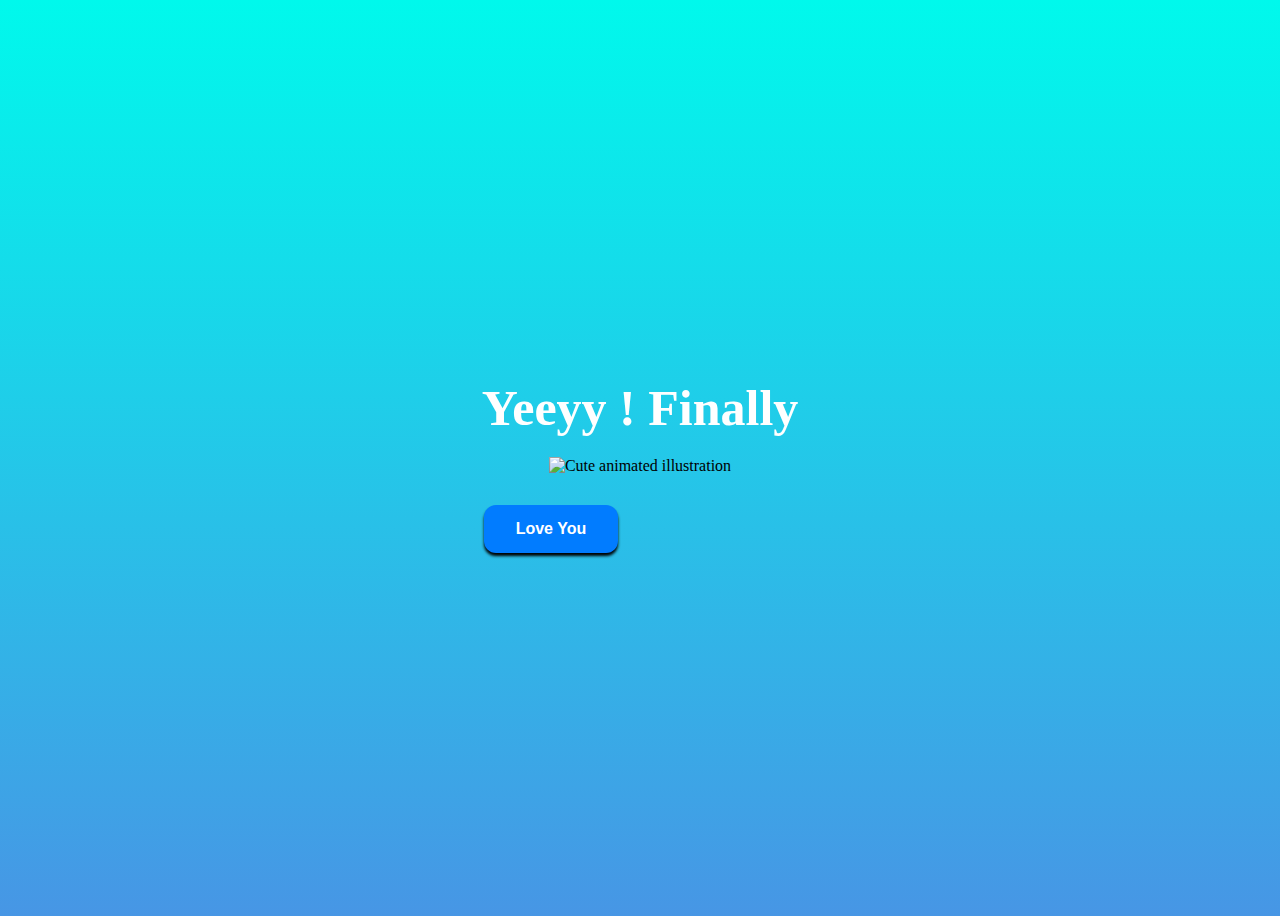
==== yes.html @ 5bf2a7f9 "site for raza" ====
<!DOCTYPE html>
<html lang="en">
  <head>
    <link rel="stylesheet" href="style.css" />
    <title>CutiePie</title>
  </head>
  <body>
    <div class="container">
      <div>
        <h1 class="header_text">Yeeyy ! Finally</h1>
      </div>
      <div class="gif_container">
        <img
          src="https://i.postimg.cc/wTDG30TB/yes.gif"
          alt="Cute animated illustration"
        />
      </div>
      <button class="btn" id="yesButton" onclick="nextPage()">
        Love You
      </button>
    </div>
  </body>
</html>
---- style.css ----
body {
    display: flex;
    justify-content: center;
    align-items: center;
    height: 100vh;
  
    background: linear-gradient(rgb(0, 249, 236), rgb(71, 150, 229));
  }
  
  #noButton {
    position: absolute;
    margin-left: 150px;
    transition: 0.5s;
    margin-top: 30px;
  }
  
  #yesButton {
    position: relative;
    margin-right: 150px;
    margin-top: 30px;
  }
  
  .header_text {
    font-family: "Nunito";
    font-size: 50px;
    font-weight: bold;
  
    text-align: center;
    margin-top: 20px;
    margin-bottom: 20px;
    color: #ffffff;
  }
  
  .text {
    font-family: "Nunito";
    font-size: 25px;
    font-weight: bold;
    color: white;
    text-align: center;
    margin-top: 20px;
    margin-bottom: 0px;
  }
  
  .buttons {
    display: flex;
    flex-direction: row;
    justify-content: center;
    align-items: center;
    margin-top: 20px;
    margin-left: 20px;
  }
  
  .btn {
    background-color: #017cff;
    color: white;
    font-weight: 600;
    padding: 15px 32px;
    text-align: center;
    display: inline-block;
    font-size: 16px;
    margin: 4px 2px;
    cursor: pointer;
    border: none;
    border-radius: 12px;
    transition: background-color 0.3s ease;
    box-shadow: 0 3px 3px black;
  }
  .btn:hover {
    background-color: #ffffff;
    color: #017cff;
  }
  
  .gif_container {
    display: flex;
    justify-content: center;
    align-items: center;
  }
  p {
    color: white;
    margin-left: 50%;
  }
  p a {
    color: rgb(255, 255, 255);
    font-size: 20px;
    font-weight: 600;
    opacity: 0.25;
  }
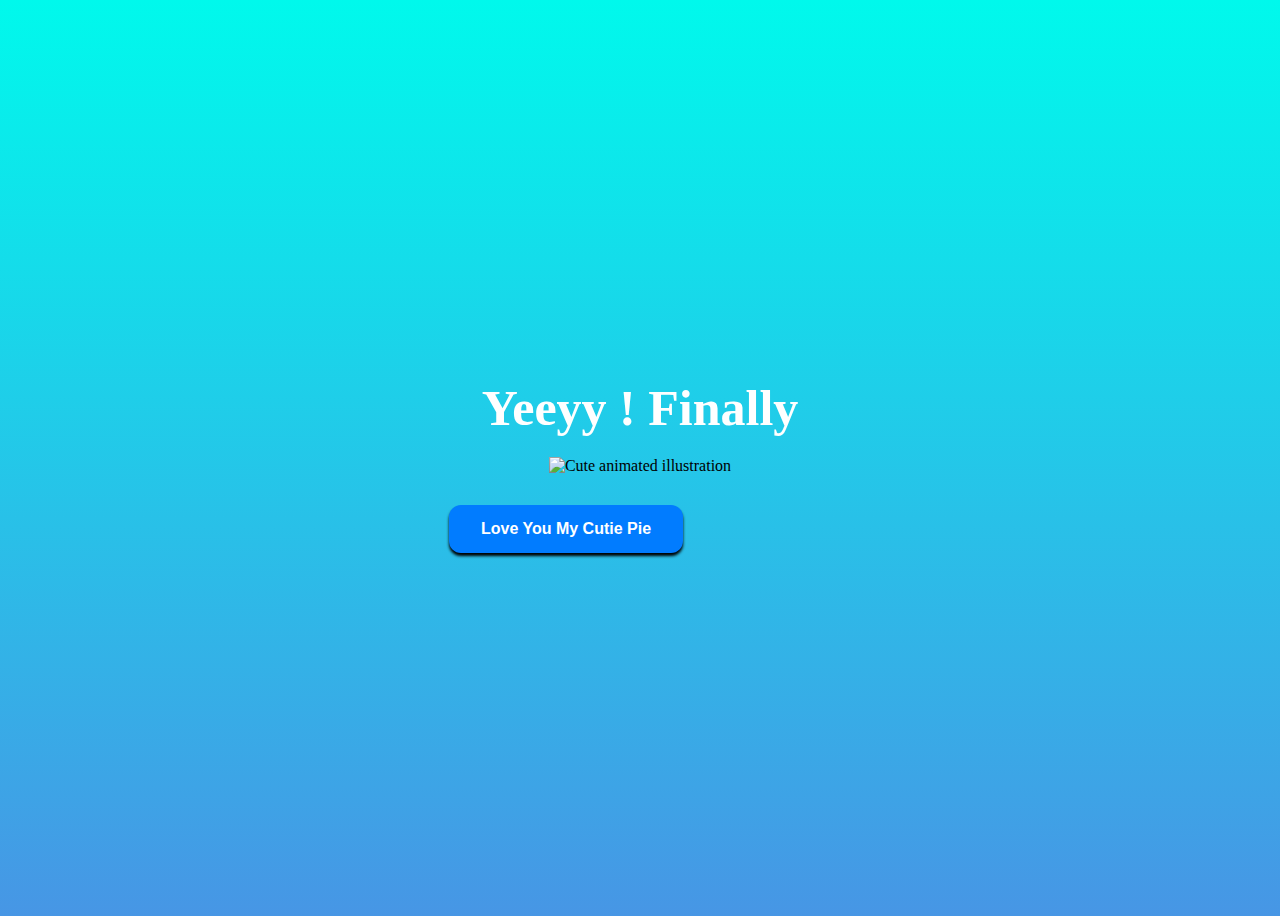
==== commit 54d72ccb: "site update" ====
--- a/yes.html
+++ b/yes.html
@@ -16,7 +16,7 @@
         />
       </div>
       <button class="btn" id="yesButton" onclick="nextPage()">
-        Love You
+        Love You My Cutie Pie
       </button>
     </div>
   </body>
